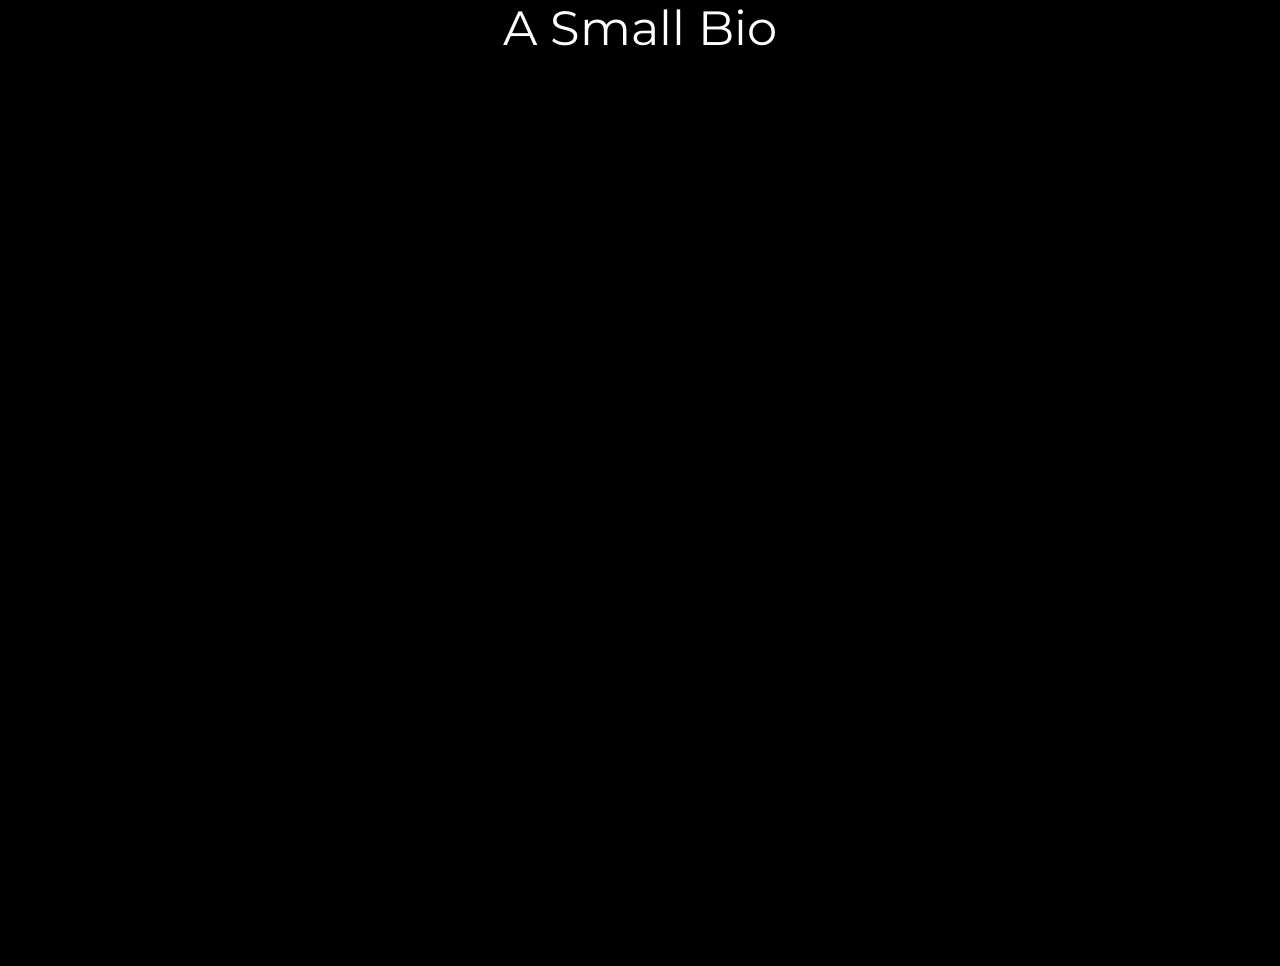
==== bio.html @ 3e45ef89 "Add files via upload" ====
<!DOCTYPE html>
<html lang="en">
<head>
    <meta charset="UTF-8">
    <meta name="viewport" content="width=device-width, initial-scale=1.0">
    <title>Small Bio</title>
     <link href="https://cdn.jsdelivr.net/npm/bootstrap@5.3.8/dist/css/bootstrap.min.css" rel="stylesheet" integrity="sha384-sRIl4kxILFvY47J16cr9ZwB07vP4J8+LH7qKQnuqkuIAvNWLzeN8tE5YBujZqJLB" crossorigin="anonymous">
    <link rel="stylesheet" href="style.css">
    <link rel="preconnect" href="https://fonts.googleapis.com">
<link rel="preconnect" href="https://fonts.gstatic.com" crossorigin>
<link href="https://fonts.googleapis.com/css2?family=Montserrat:ital,wght@0,100..900;1,100..900&family=Open+Sans:ital,wght@0,300..800;1,300..800&display=swap" rel="stylesheet">
</head>
<body>
   
    <h1>A Small Bio</h1>
    <div class="wrapper">
   <img src="Images/bio.png" alt="">
   </div>
    
 
   <script src="https://cdn.jsdelivr.net/npm/bootstrap@5.3.8/dist/js/bootstrap.bundle.min.js" integrity="sha384-FKyoEForCGlyvwx9Hj09JcYn3nv7wiPVlz7YYwJrWVcXK/BmnVDxM+D2scQbITxI" crossorigin="anonymous"></script>
</body>
</html>
---- style.css ----
h1 {
    font-family: Montserrat, sans-serif;
    font-weight: 400;
    font-size: 3rem; /* On small screens, this is too big */
    text-align: center;
    color: white;
    /* --- ADD THESE LINES --- */
    word-wrap: break-word; /* Allows long words to break */
    overflow-wrap: break-word; /* Modern version of word-wrap */
    padding: 0 10px; /* Prevents text from touching edge of screen */
}


body {
  background: black;
  
}


p {
    font-family: Open Sans ;
    font-weight: light 300;
    color:white;
    font-size: 2rem;
    text-align: center;
    margin-bottom: 20px;
}



.container{
    position: relative;
}
.container img {
    /* --- CHANGE THIS --- */
    width: 100%; /* Instead of 1224px */
    max-width: 1224px; /* Still allows it to be large on desktop */
    height: auto; /* Keeps aspect ratio */
    position: absolute;
    margin-top: 50px;
}






.carro {
    background-color: black
   
;
    padding: 40px 0;
}
.carousel {
  max-width: 650px;
  margin: 0 auto;
  margin-top: 100px;

  
  
}

.wrapper {
    
  display: flex;
  justify-content: center; /* Centers horizontally */
  align-items: center;     /* Centers vertically */
  height: 100vh;           /* Example: centers in the full viewport height */
  /* Add any other container styles (e.g., width, background-color) */



}
.wrapper img {
 
  max-width: 40%; /* Ensures the image never exceeds the container's width */
  height: auto;    /* Maintains the aspect ratio */
  
}








/* --- ADD THIS TO YOUR CSS --- */
@media (max-width: 600px) {
    h1 {
        font-size: 1.8rem; /* Smaller size for phones */
    }
    p {
        font-size: 1.2rem; /* Optional: shrink paragraph too */
    }
}

/* Default styles for mobile (links hidden, toggle visible) */
.nav-links {
  display: none;
  /* Additional styles for the mobile menu appearance (e.g., column layout) */
}

.menu-toggle {
  display: block; /* Show the hamburger icon */
}

/* Media query for screens wider than, for example, 768px */
@media screen and (min-width: 768px) {
  .nav-links {
    display: flex; /* Show the navigation links */
    /* Adjust for your layout (e.g., flex-flow: row wrap;) */
  }

  .menu-toggle {
    display: none; /* Hide the hamburger icon */
  }
}

 body.contact-page {
    background: rgb(60, 4, 113);
}

.contact-page p {
    margin-top: 300px;
}
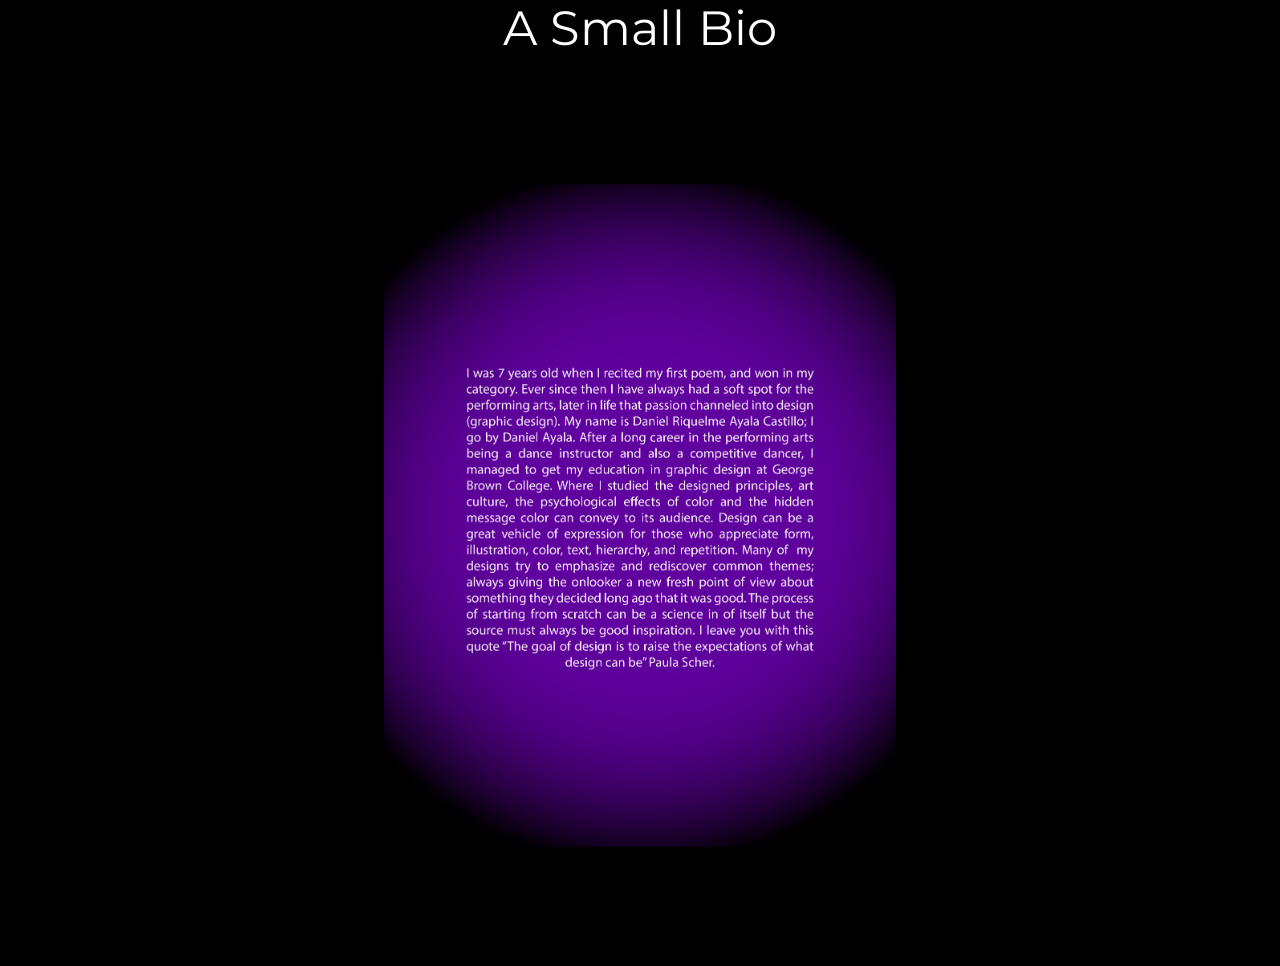
==== commit 4ea636fb: "Update bio.html" ====
--- a/bio.html
+++ b/bio.html
@@ -14,10 +14,10 @@
    
     <h1>A Small Bio</h1>
     <div class="wrapper">
-   <img src="Images/bio.png" alt="">
+   <img src="bio.png" alt="">
    </div>
     
  
    <script src="https://cdn.jsdelivr.net/npm/bootstrap@5.3.8/dist/js/bootstrap.bundle.min.js" integrity="sha384-FKyoEForCGlyvwx9Hj09JcYn3nv7wiPVlz7YYwJrWVcXK/BmnVDxM+D2scQbITxI" crossorigin="anonymous"></script>
 </body>
-</html>+</html>
